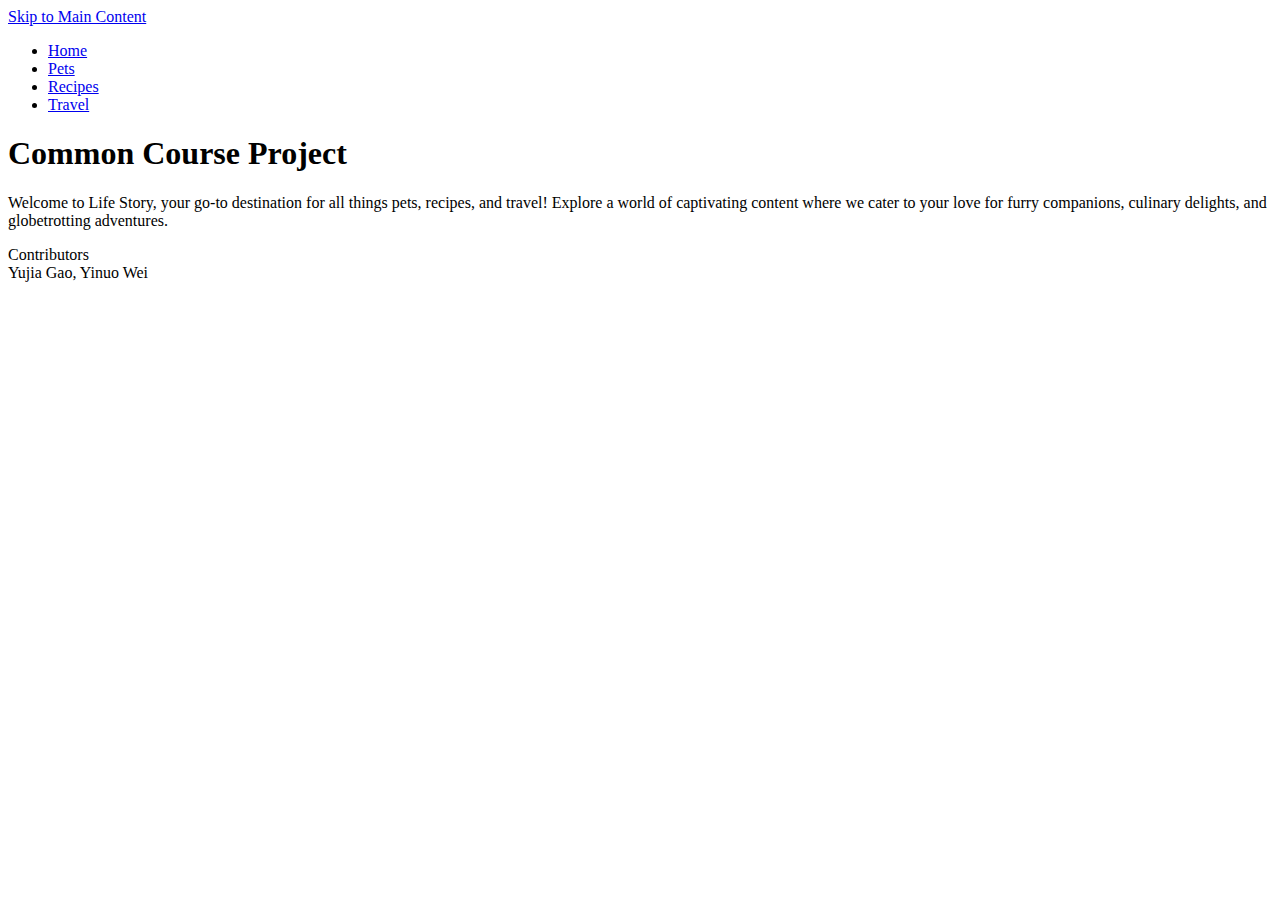
==== index.html @ decff78f "init: prev html works" ====
<!DOCTYPE html>
<html lang="en">

<head>
    <meta charset="UTF-8">
    <meta name="viewport" content="width=device-width, initial-scale=1.0">
    <!-- <link rel="stylesheet" href="css/reset.css"> -->
    <!-- <link rel="stylesheet" href="css/style.css">     -->
    <title>Life Story</title>
</head>

<body>
    <a href="#main">Skip to Main Content</a>
    <header>
        <nav>
            <ul>
                <li><a href="index.html">Home</a></li>
                <li><a href="pets.html">Pets</a></li>
                <li><a href="recipes.html">Recipes</a></li>
                <li><a href="travel.html">Travel</a></li>
            </ul>
        </nav>
        <h1>Common Course Project</h1>

    </header>
    <main>
        <div id="main">
            <p>Welcome to Life Story, your go-to destination for all things pets, recipes, and travel! Explore a world
                of captivating content where we cater to your love for furry companions, culinary delights, and
                globetrotting adventures. </p>

        </div>

        <div>Contributors</div>
        Yujia Gao, Yinuo Wei

        <div></div>
        <div></div>
        <div></div>
        <div></div>
    </main>

</body>

</html>
---- css/style.css ----
body {
    background-color: powderblue;
    /* font-family:  "Lucida Console", "Courier New", monospace; */
  }

#main{
  color: black;
}

p{
  line-height: 200%;
}

h1 { 
    font-size: xx-large;
    font-family: "Lucida Console", "Courier New", monospace;
    text-align: center;
    font-weight: bold;
  }

h2,h3 { 
    font-family: "Lucida Console", "Courier New", monospace;
    text-align: center;
  }
  
img{
  border: solid 5px black;
  padding: 10px;
  margin: 50px 20px;
  border-top-right-radius: 30px;
}

li{
  display: inline-block;
  margin-left: 50px;
}
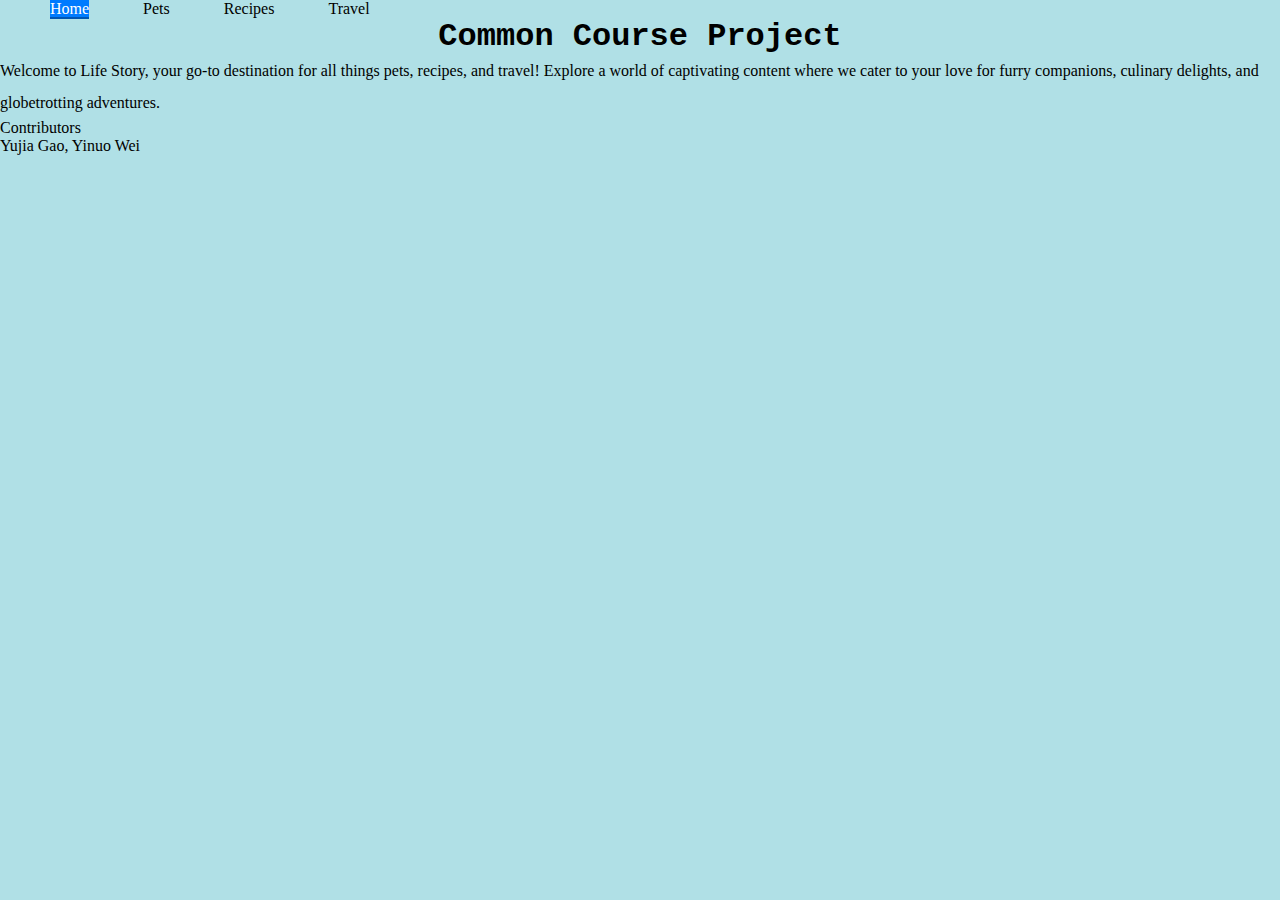
==== commit 954f6f26: "feat: navigate with tab" ====
--- a/index.html
+++ b/index.html
@@ -4,17 +4,17 @@
 <head>
     <meta charset="UTF-8">
     <meta name="viewport" content="width=device-width, initial-scale=1.0">
-    <!-- <link rel="stylesheet" href="css/reset.css"> -->
-    <!-- <link rel="stylesheet" href="css/style.css">     -->
+    <link rel="stylesheet" href="css/reset.css">
+    <link rel="stylesheet" href="css/style.css">    
     <title>Life Story</title>
 </head>
 
 <body>
-    <a href="#main">Skip to Main Content</a>
+    <a href="#main" class="skip-link">Skip to Main Content</a>
     <header>
         <nav>
             <ul>
-                <li><a href="index.html">Home</a></li>
+                <li><a href="index.html" aria-current="page">Home <span class="visually-hidden">(current page)</span> </a></li>
                 <li><a href="pets.html">Pets</a></li>
                 <li><a href="recipes.html">Recipes</a></li>
                 <li><a href="travel.html">Travel</a></li>
--- a/css/style.css
+++ b/css/style.css
@@ -35,3 +35,34 @@
   margin-left: 50px;
 }
 
+a[aria-current="page"] {
+  color: #fff;
+  background-color: #007bff;
+  border-bottom: 2px solid #0056b3;
+}
+
+.visually-hidden {
+  position: absolute;
+  width: 1px;
+  height: 1px;
+  margin: -1px;
+  padding: 0;
+  overflow: hidden;
+  clip: rect(0, 0, 0, 0);
+  border: 0;
+}
+
+.skip-link {
+  position: absolute;
+  top: -40px;
+  left: 0;
+  background: #000;
+  color: white;
+  padding: 8px;
+  z-index: 100;
+  transition: top 0.3s;
+}
+
+.skip-link:focus {
+  top: 0;
+}